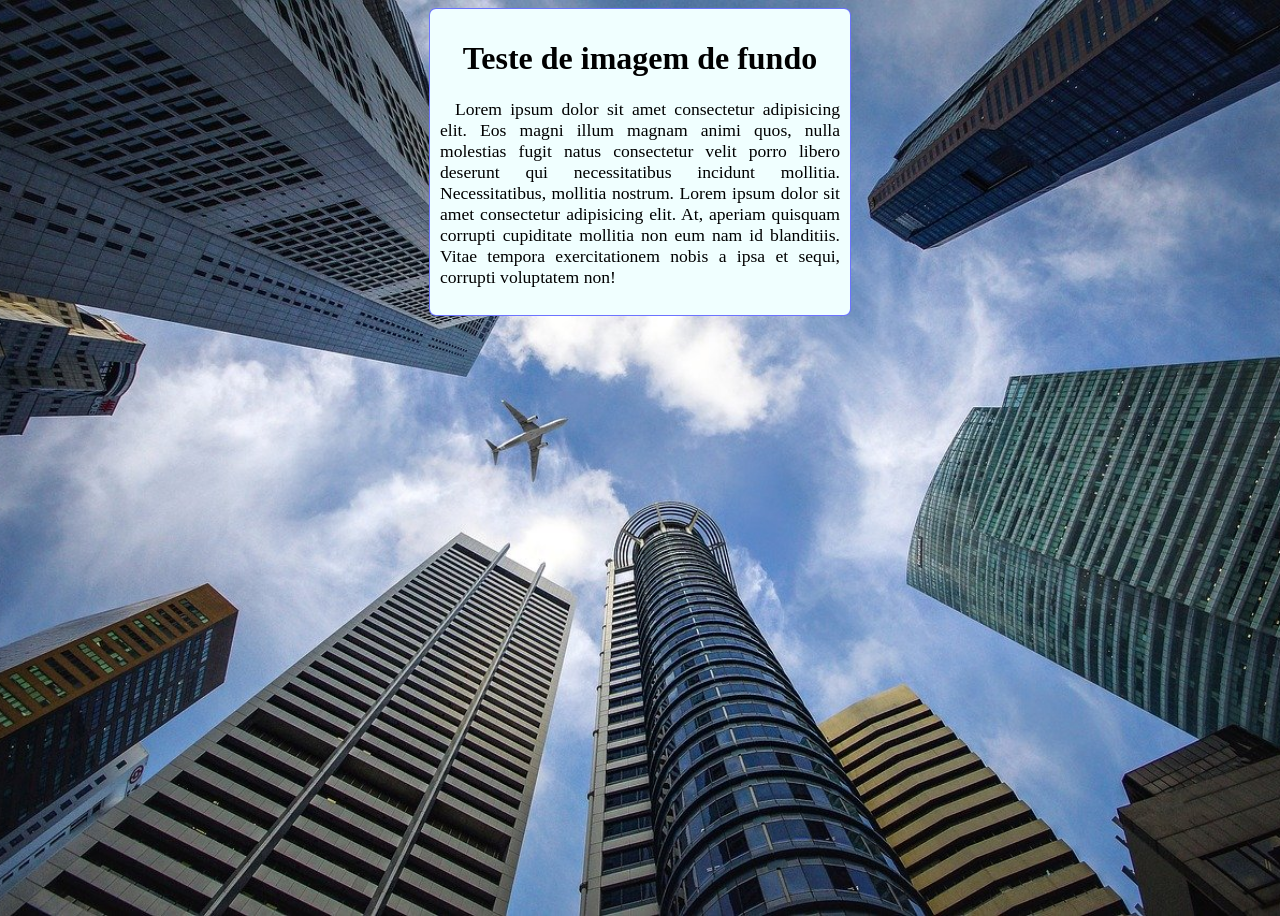
==== ex04/index.html @ 0ff570e0 "Mudando o tamanho das imagens" ====
<!DOCTYPE html>
<html lang="pt-br">
<head>
    <meta charset="UTF-8">
    <meta name="viewport" content="width=device-width, initial-scale=1.0">
    <title>Document</title>
    <style>
       body{
            height: 100vh;
            background-color: black;
            background-image: url(imagens/wallpaper002.jpg);
            background-position: center top;
            background-repeat: no-repeat;
            background-size: cover;
       }
     main{
        background-color: azure;
        width: 400px;
        margin: auto;
        border: 1px solid rgba(0, 0, 255, 0.548);
       border-radius: 7px;
       padding: 10px;
      
     }
     main>h1{
        text-align: center;
        
     }
     main>p{
        text-indent: 15px;
        font-size: 1.1em;
        text-align: justify;
        
     }

    </style>
</head>
<body>
    <main>
        <h1>Teste de imagem de fundo</h1>
        <p>
            Lorem ipsum dolor sit amet consectetur adipisicing elit. Eos magni illum magnam animi quos, nulla molestias fugit natus consectetur velit porro libero deserunt qui necessitatibus incidunt mollitia. Necessitatibus, mollitia nostrum.
            Lorem ipsum dolor sit amet consectetur adipisicing elit. At, aperiam quisquam corrupti cupiditate mollitia non eum nam id blanditiis. Vitae tempora exercitationem nobis a ipsa et sequi, corrupti voluptatem non!
        
        </p>
    </main>
</body>
</html>
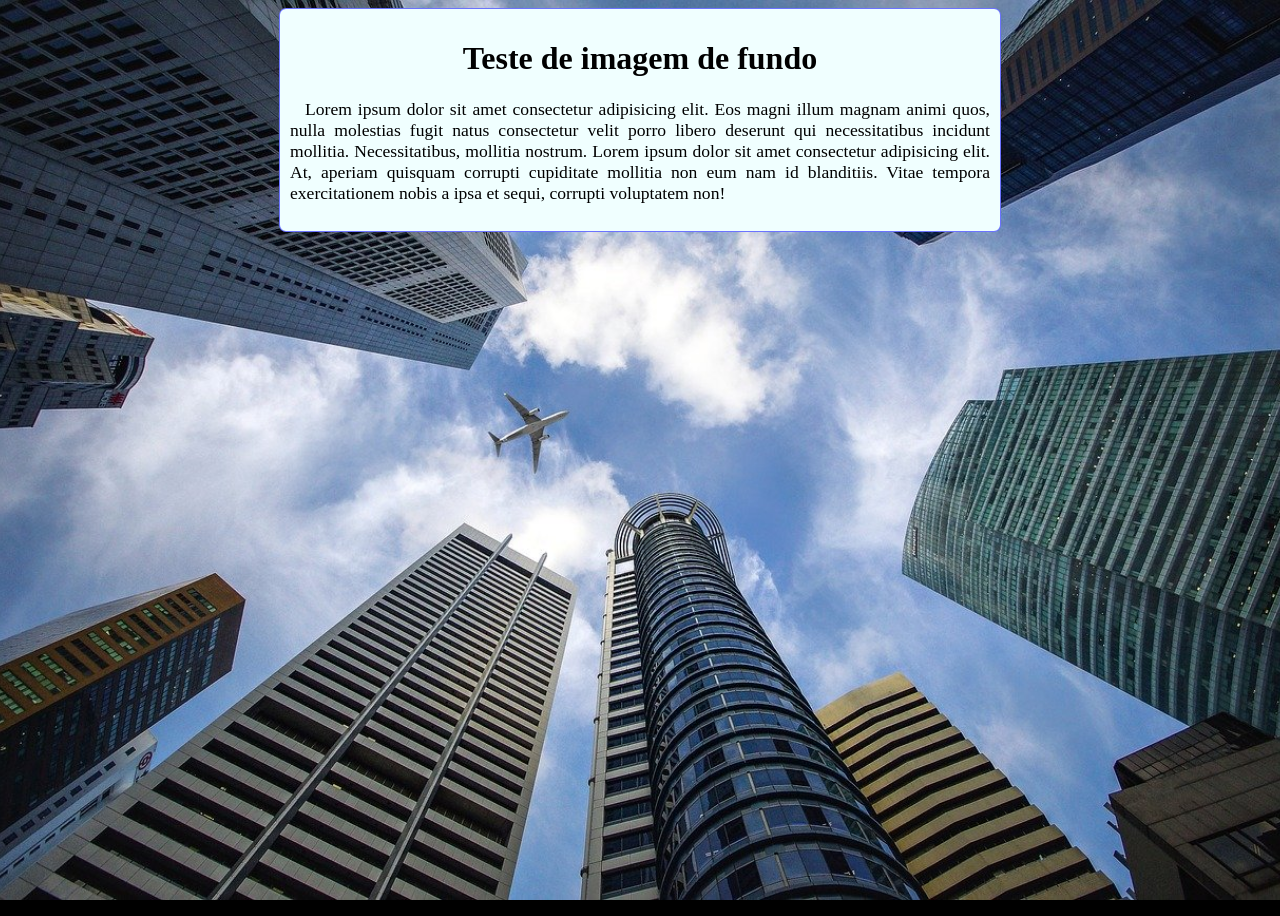
==== commit 86b7817a: "Shorthand  background" ====
--- a/ex04/index.html
+++ b/ex04/index.html
@@ -3,19 +3,26 @@
 <head>
     <meta charset="UTF-8">
     <meta name="viewport" content="width=device-width, initial-scale=1.0">
-    <title>Document</title>
+    <title>Fundo fixo de tela</title>
     <style>
        body{
             height: 100vh;
+            /*
             background-color: black;
             background-image: url(imagens/wallpaper002.jpg);
             background-position: center top;
             background-repeat: no-repeat;
             background-size: cover;
+            background-attachment:fixed ;
+
+            /* shorthand - background
+
+            color > image > position > / size> reapet  > attachment */
+            background:black url(imagens/wallpaper002.jpg) center center/ cover no-repeat fixed;
        }
      main{
         background-color: azure;
-        width: 400px;
+        max-width: 700px;
         margin: auto;
         border: 1px solid rgba(0, 0, 255, 0.548);
        border-radius: 7px;
